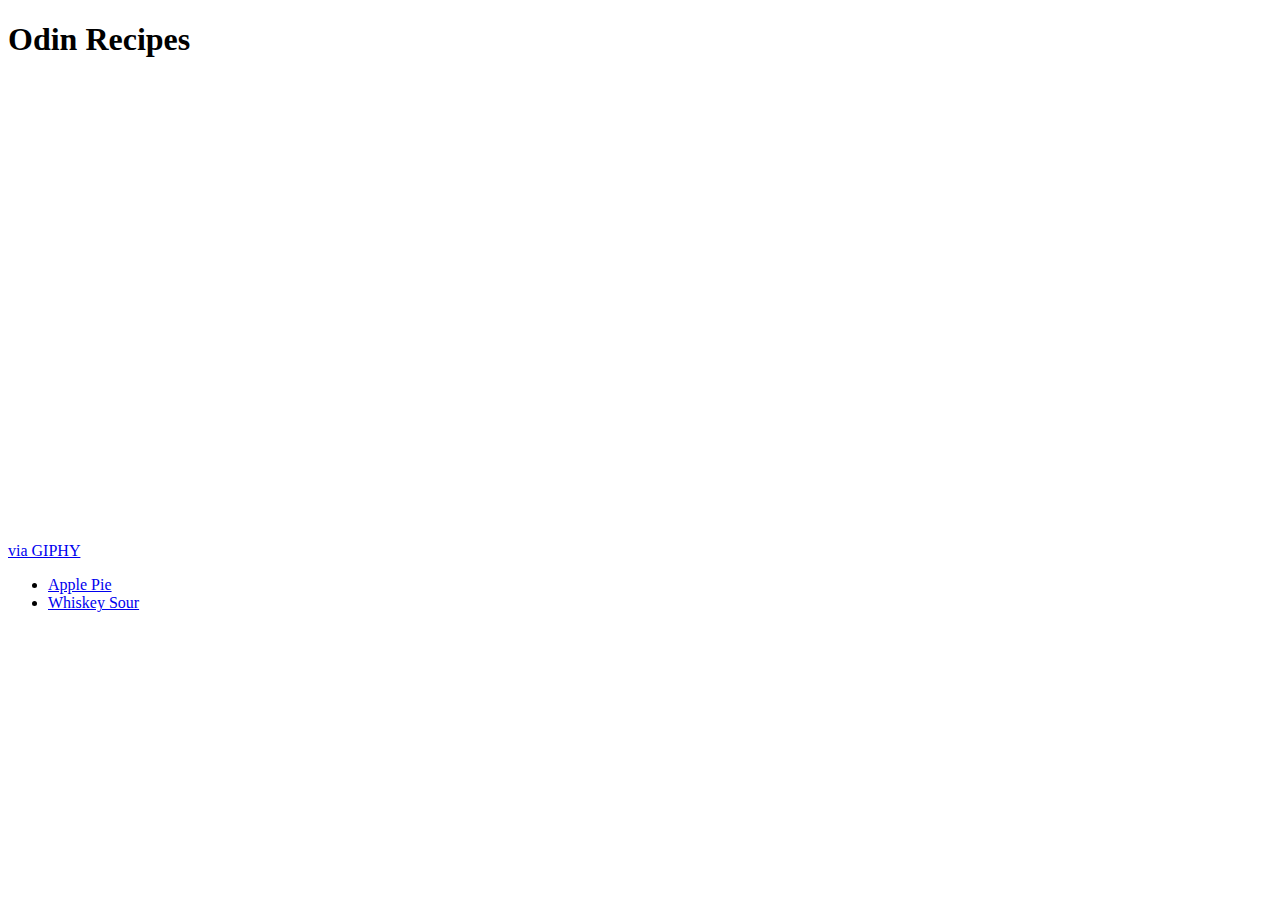
==== index.html @ 4473626c "index.html" ====
<!DOCTYPE html>
<html lang="en">
<head>
    <meta charset="UTF-8">
    <meta http-equiv="X-UA-Compatible" content="IE=edge">
    <meta name="viewport" content="width=device-width, initial-scale=1.0">
    <title>Document</title>
</head>
<body>
    <h1>Odin Recipes</h1>
    <iframe src="https://giphy.com/embed/lojcDkpTHNU6T1UOCd" width="480" height="442" frameBorder="0" class="giphy-embed" allowFullScreen></iframe><p><a href="https://giphy.com/gifs/heavy-breathing-cat-lojcDkpTHNU6T1UOCd">via GIPHY</a></p>
    <ul>
        <li><a href="recipes/apple_pie.html">Apple Pie</a></li>
        <li><a href="recipes/whiskey_sour.html">Whiskey Sour</a></li>
    </ul>   
</body>
</html>
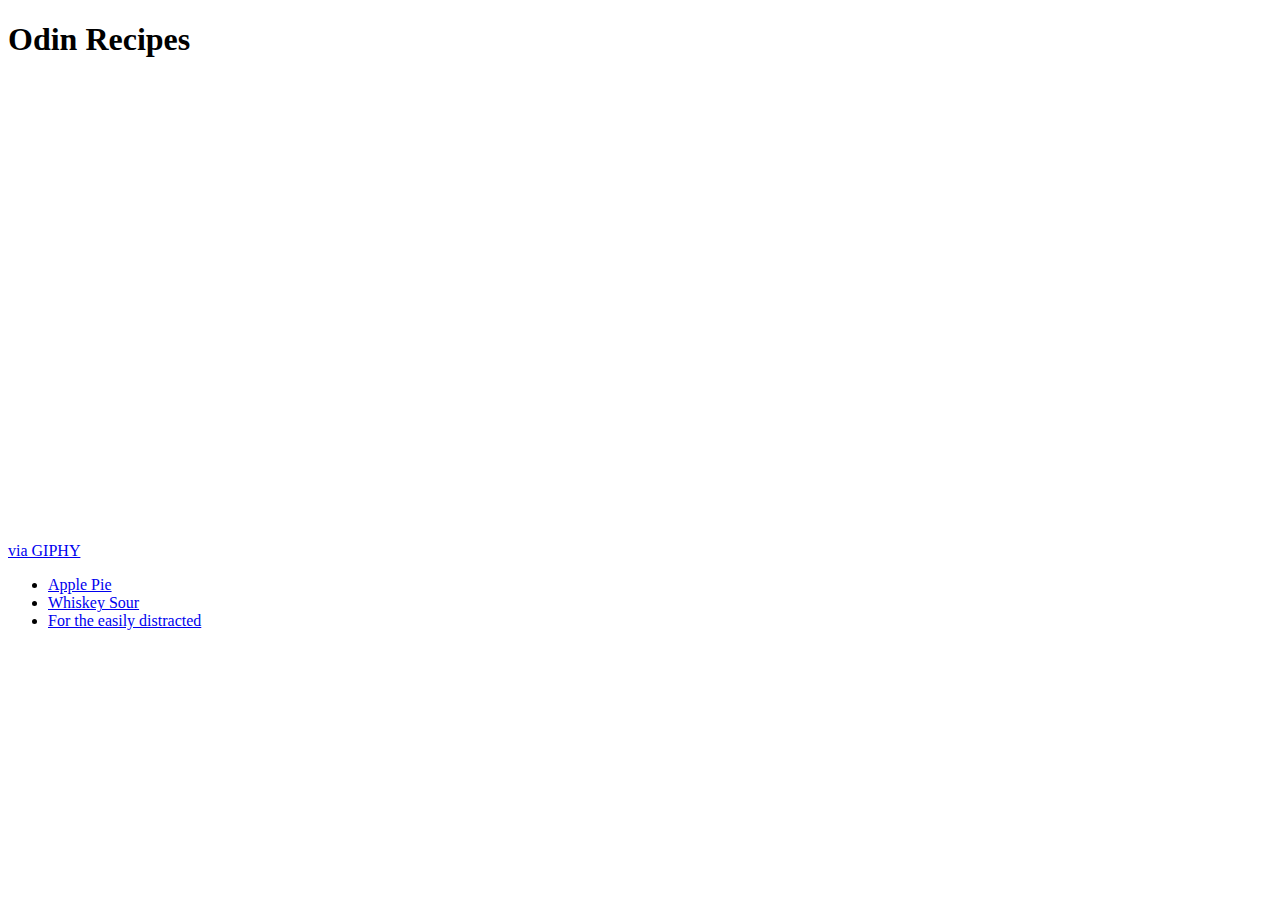
==== commit 6c2085d4: "index.html" ====
--- a/index.html
+++ b/index.html
@@ -12,6 +12,7 @@
     <ul>
         <li><a href="recipes/apple_pie.html">Apple Pie</a></li>
         <li><a href="recipes/whiskey_sour.html">Whiskey Sour</a></li>
+        <li><a href="recipes/for_the_easily_distracted.html">For the easily distracted</a></li>
     </ul>   
 </body>
 </html>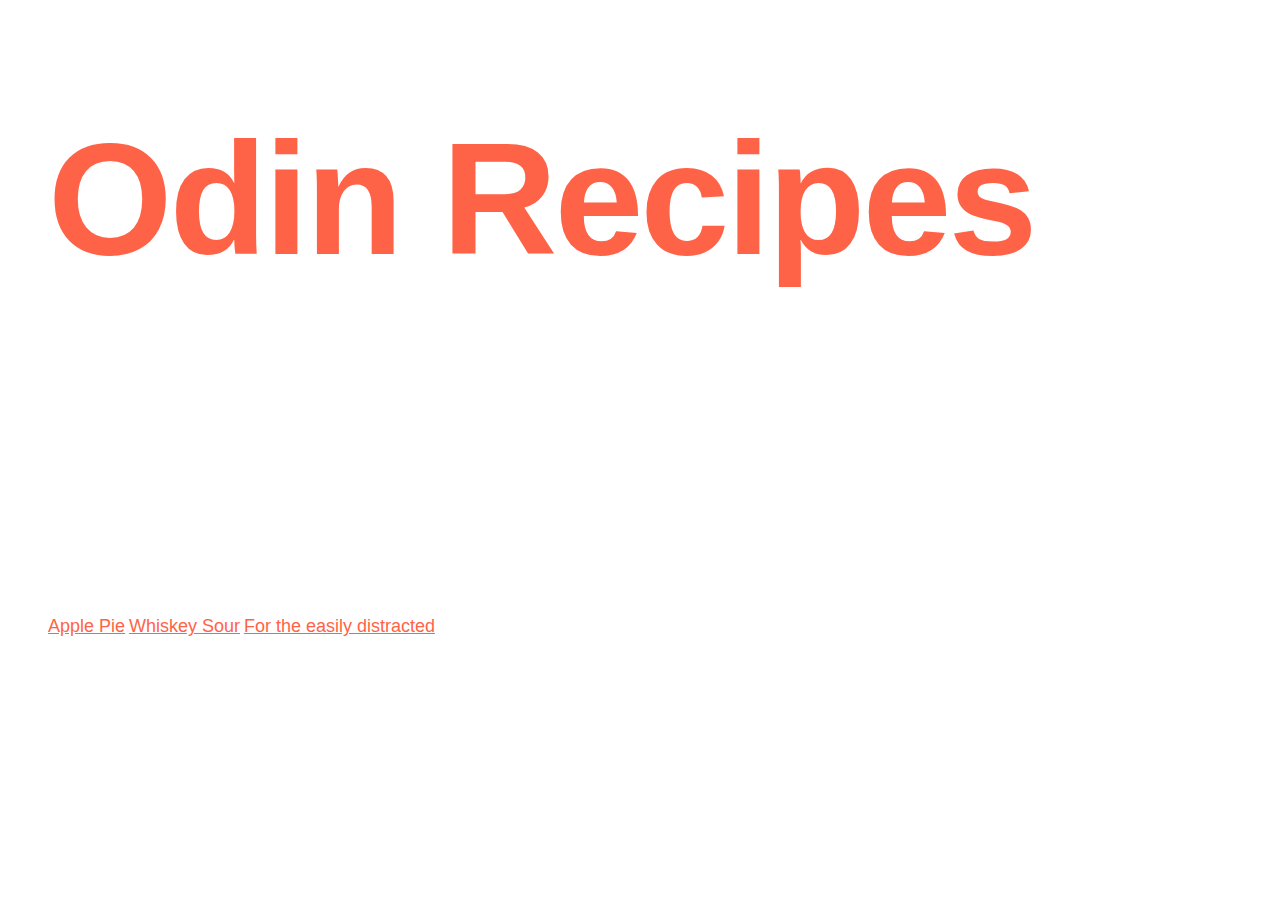
==== commit 6bcd426a: "Add all CSS at once" ====
--- a/index.html
+++ b/index.html
@@ -5,14 +5,15 @@
     <meta http-equiv="X-UA-Compatible" content="IE=edge">
     <meta name="viewport" content="width=device-width, initial-scale=1.0">
     <title>Document</title>
+    <link rel="stylesheet" href="styles.css">
 </head>
 <body>
     <h1>Odin Recipes</h1>
-    <iframe src="https://giphy.com/embed/lojcDkpTHNU6T1UOCd" width="480" height="442" frameBorder="0" class="giphy-embed" allowFullScreen></iframe><p><a href="https://giphy.com/gifs/heavy-breathing-cat-lojcDkpTHNU6T1UOCd">via GIPHY</a></p>
-    <ul>
-        <li><a href="recipes/apple_pie.html">Apple Pie</a></li>
-        <li><a href="recipes/whiskey_sour.html">Whiskey Sour</a></li>
-        <li><a href="recipes/for_the_easily_distracted.html">For the easily distracted</a></li>
-    </ul>   
+    <iframe src="https://giphy.com/embed/lojcDkpTHNU6T1UOCd" width="480" height="442" frameBorder="0" class="giphy-embed" allowFullScreen></iframe><p><a href="https://giphy.com/gifs/heavy-breathing-cat-lojcDkpTHNU6T1UOCd"></a></p>
+    <p>
+        <a href="apple_pie.html">Apple Pie</a>
+        <a href="whiskey_sour.html">Whiskey Sour</a>
+        <a href="for_the_easily_distracted.html">For the easily distracted</a>
+    </p>   
 </body>
 </html>--- a/styles.css
+++ b/styles.css
@@ -0,0 +1,59 @@
+h1 {
+    color: tomato;
+    font-family: Arial, Helvetica, sans-serif;
+    font-size: 160px;
+    letter-spacing: -3px;
+    margin-left: 40px; 
+}
+
+h2 {
+    color: tomato;
+    font-family: Arial, Helvetica, sans-serif;
+    font-size: 20px;
+    margin-left: 40px
+}
+
+a {
+    color: tomato;
+    font-family: Arial, Helvetica, sans-serif;
+    font-size: 18px;
+}
+
+iframe {
+    height: 200px;
+    width: auto;
+}
+
+.tenor-gif-embed {    
+    height: 200px;
+    width: auto;
+    margin-left: 40px;
+}
+
+img {
+    height: 200px;
+    width: auto;
+    margin-left: 40px;
+}
+
+ol {
+    color: lightsalmon;
+    font-family: Arial, Helvetica, sans-serif;
+    font-size: 14px;
+    margin-left: 40px;
+    margin-right: 300px;
+}
+
+p {
+    color: lightsalmon;
+    font-family: Arial, Helvetica, sans-serif;
+    font-size: 14px;
+    margin-left: 40px;
+}
+
+ul {
+    color: lightsalmon;
+    font-family: Arial, Helvetica, sans-serif;
+    font-size: 14px;
+    margin-left: 40px;
+}